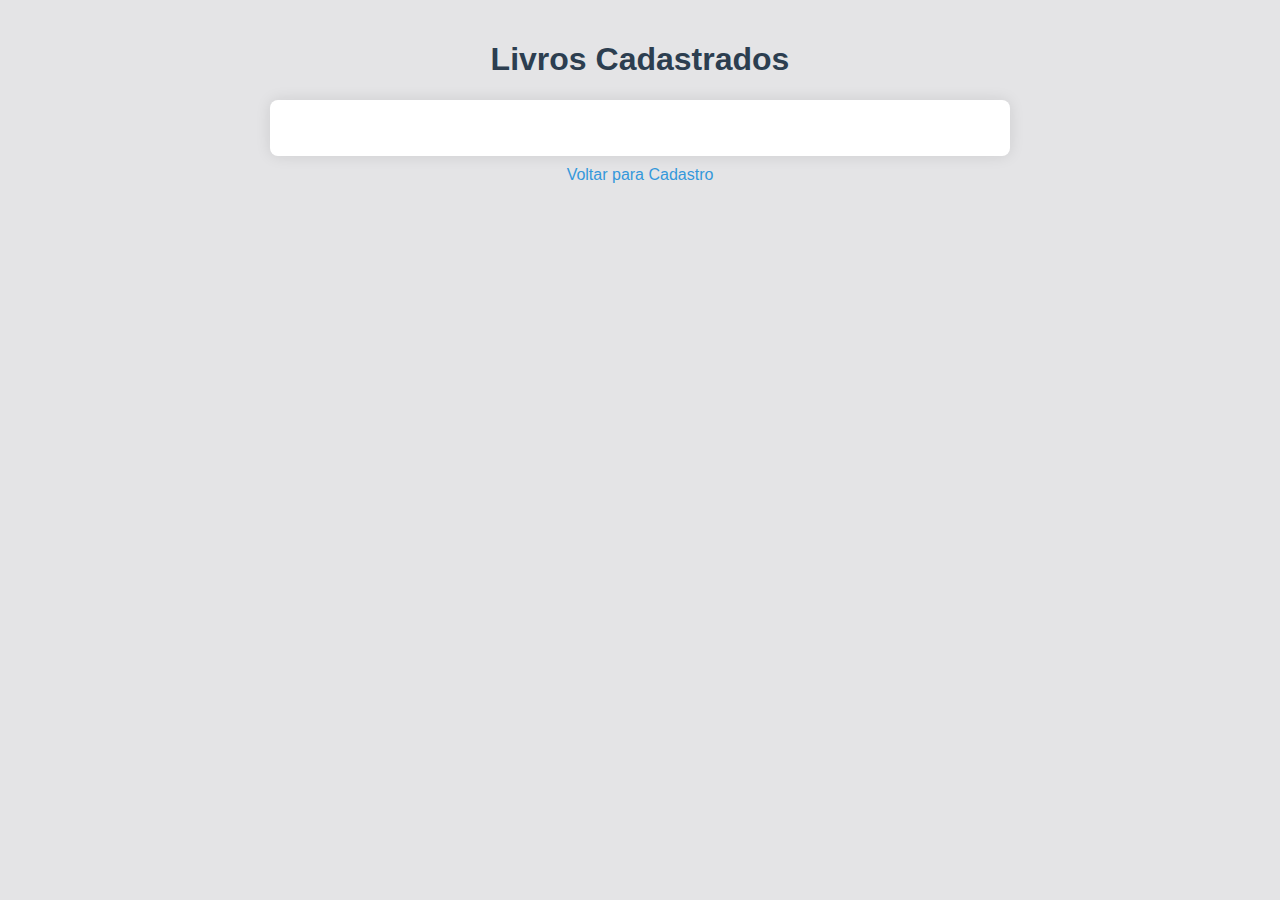
==== biblioteca.html @ ec4910d8 "update 1.0" ====
<!DOCTYPE html>
<html lang="pt-BR">
<head>
    <meta charset="UTF-8">
    <meta name="viewport" content="width=device-width, initial-scale=1.0">
    <link rel="stylesheet" href="styles.css">
    <title>Livros Cadastrados</title>
</head>
<body>
    <h1>Livros Cadastrados</h1>
    <div id="listaLivros">
        <ul id="livros"></ul>
    </div>
    <a href="index.html">Voltar para Cadastro</a>
    <script src="script.js"></script>
</body>
</html>
---- styles.css ----
body {
    font-family: Arial, sans-serif;
    background-color: #e4e4e6;
    margin: 0;
    padding: 20px;
    color: #333;
}

h1, h2 {
    color: #2c3e50;
    text-align: center;
}

.formulario-container, #listaLivros {
    background: white;
    padding: 20px;
    border-radius: 8px;
    box-shadow: 0 0 15px rgba(0, 0, 0, 0.1);
    margin: 0 auto;
    max-width: 600px;
}

form {
    display: flex;
    flex-direction: column;
    gap: 15px;
}

input, textarea {
    padding: 12px;
    border: 1px solid #ccc;
    border-radius: 4px;
    font-size: 1em;
    width: 100%;
    box-sizing: border-box;
    transition: border-color 0.3s;
}

input:focus, textarea:focus {
    border-color: #5cb85c;
    outline: none;
}

button {
    padding: 12px;
    background-color: #aeadec;
    color: white;
    border: none;
    border-radius: 4px;
    cursor: pointer;
    font-size: 1.1em;
}

button:hover {
    background-color: #8987d4;
}

a {
    display: block;
    text-align: center;
    margin-top: 10px;
    text-decoration: none;
    color: #3498db;
}

a:hover {
    text-decoration: underline;
}

#livros {
    list-style-type: none;
    padding: 0;
}

.livro-item {
    margin-bottom: 20px;
    padding: 15px;
    background: #f9f9f9;
    border: 1px solid #ddd;
    border-radius: 6px;
    display: flex;
    flex-direction: column;
    align-items: center;
    text-align: center;
}

.livro-item img {
    margin-bottom: 10px;
    border-radius: 4px;
}

.livro-item strong {
    font-size: 1.2em;
    color: #34495e;
}

.livro-item em {
    color: #7f8c8d;
}

.livro-item small {
    display: block;
    color: #95a5a6;
    margin-top: 10px;
    max-width: 500px;
    text-align: justify;
    line-height: 1.5;
    word-wrap: break-word;
}

button {
    margin-top: 15px;
    width: 100%;
    max-width: 200px;
}

#listaLivros {
    max-width: 700px;
    margin: 0 auto;
}
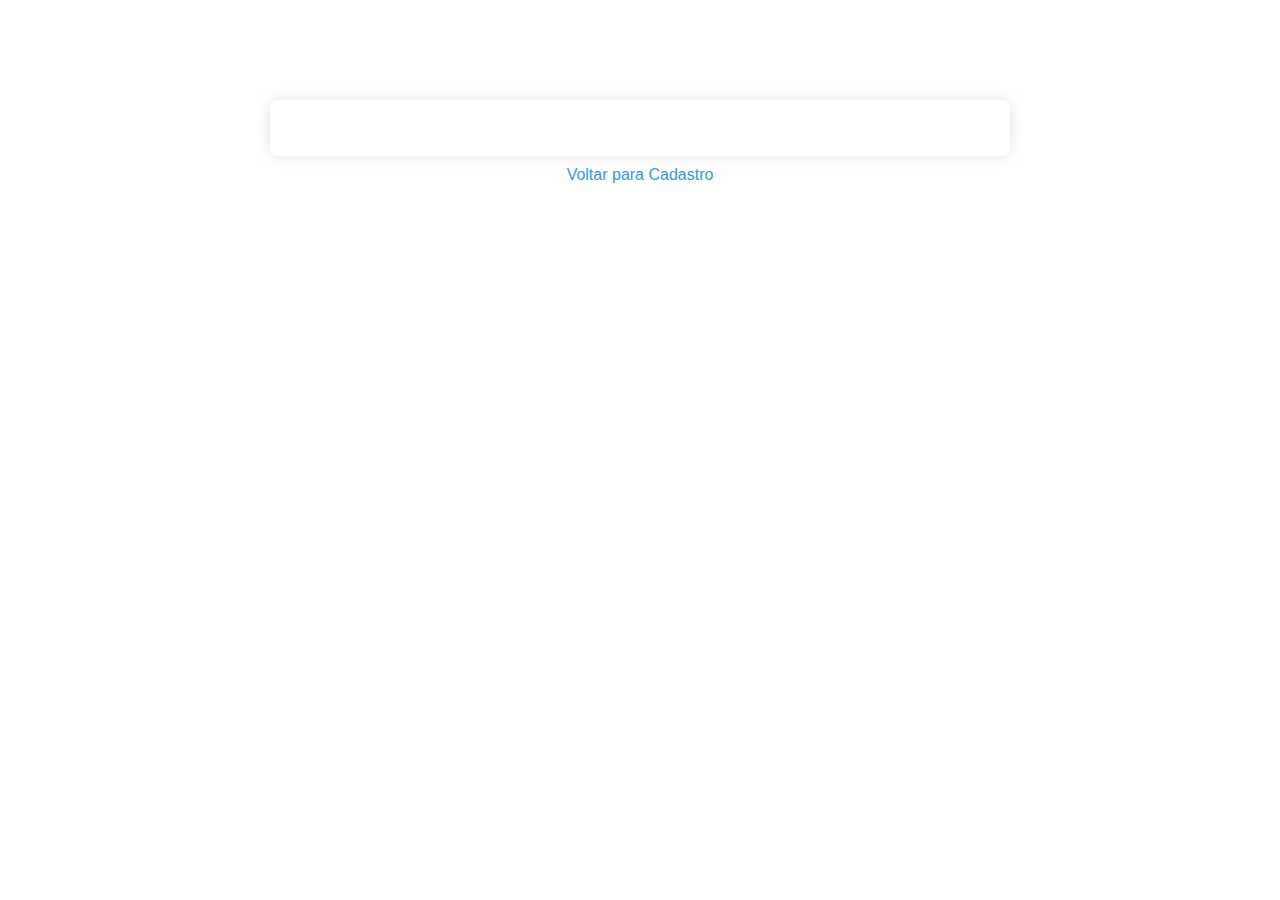
==== commit eee907a3: "updateifnal" ====
--- a/biblioteca.html
+++ b/biblioteca.html
@@ -1,17 +1,38 @@
-<!DOCTYPE html>
-<html lang="pt-BR">
-<head>
-    <meta charset="UTF-8">
-    <meta name="viewport" content="width=device-width, initial-scale=1.0">
-    <link rel="stylesheet" href="styles.css">
-    <title>Livros Cadastrados</title>
-</head>
-<body>
-    <h1>Livros Cadastrados</h1>
-    <div id="listaLivros">
-        <ul id="livros"></ul>
-    </div>
-    <a href="index.html">Voltar para Cadastro</a>
-    <script src="script.js"></script>
-</body>
-</html>
+<!DOCTYPE html>
+<html lang="pt-BR">
+<head>
+    <meta charset="UTF-8">
+    <meta name="viewport" content="width=device-width, initial-scale=1.0">
+    <link rel="stylesheet" href="styles.css">
+    <title>Livros Cadastrados</title>
+    <link rel="shortcut icon" href="favicon.ico" type="image/x-icon">
+</head>
+<body>
+    <h1 style="color: white;">Livros Cadastrados</h1>
+    <div id="listaLivros">
+        <ul id="livros"></ul>
+    </div>
+    <div id="modalEditar" class="modal">
+        <div class="modal-content">
+            <span class="close" id="fecharModal">&times;</span>
+            <h2>Editar Livro</h2>
+            <form id="formEditarLivro">
+                <input type="text" id="editTitulo" placeholder="Título">
+                <input type="text" id="editAutor" placeholder="Autor">
+                <input type="text" id="editGenero" placeholder="Gênero">
+                <input type="text" id="editAno" placeholder="Ano de Publicação">
+                <input type="text" id="editCodigoLivro" placeholder="Código do Livro">
+                <input type="url" id="editUrlCapa" placeholder="URL da Capa">
+                <input type="text" id="editEditora" placeholder="Editora">
+                <input type="text" id="editIdioma" placeholder="Idioma">
+                <input type="number" id="editPaginas" placeholder="Número de Páginas">
+                <textarea id="editDescricao" placeholder="Descrição"></textarea>
+                <button type="button" id="salvarEdicao">Salvar Alterações</button>
+            </form>
+        </div>
+    </div>
+    
+    <a href="index.html">Voltar para Cadastro</a>
+    <script src="script.js"></script>
+</body>
+</html>
--- a/styles.css
+++ b/styles.css
@@ -1,120 +1,211 @@
-body {
-    font-family: Arial, sans-serif;
-    background-color: #e4e4e6;
-    margin: 0;
-    padding: 20px;
-    color: #333;
-}
-
-h1, h2 {
-    color: #2c3e50;
-    text-align: center;
-}
-
-.formulario-container, #listaLivros {
-    background: white;
-    padding: 20px;
-    border-radius: 8px;
-    box-shadow: 0 0 15px rgba(0, 0, 0, 0.1);
-    margin: 0 auto;
-    max-width: 600px;
-}
-
-form {
-    display: flex;
-    flex-direction: column;
-    gap: 15px;
-}
-
-input, textarea {
-    padding: 12px;
-    border: 1px solid #ccc;
-    border-radius: 4px;
-    font-size: 1em;
-    width: 100%;
-    box-sizing: border-box;
-    transition: border-color 0.3s;
-}
-
-input:focus, textarea:focus {
-    border-color: #5cb85c;
-    outline: none;
-}
-
-button {
-    padding: 12px;
-    background-color: #aeadec;
-    color: white;
-    border: none;
-    border-radius: 4px;
-    cursor: pointer;
-    font-size: 1.1em;
-}
-
-button:hover {
-    background-color: #8987d4;
-}
-
-a {
-    display: block;
-    text-align: center;
-    margin-top: 10px;
-    text-decoration: none;
-    color: #3498db;
-}
-
-a:hover {
-    text-decoration: underline;
-}
-
-#livros {
-    list-style-type: none;
-    padding: 0;
-}
-
-.livro-item {
-    margin-bottom: 20px;
-    padding: 15px;
-    background: #f9f9f9;
-    border: 1px solid #ddd;
-    border-radius: 6px;
-    display: flex;
-    flex-direction: column;
-    align-items: center;
-    text-align: center;
-}
-
-.livro-item img {
-    margin-bottom: 10px;
-    border-radius: 4px;
-}
-
-.livro-item strong {
-    font-size: 1.2em;
-    color: #34495e;
-}
-
-.livro-item em {
-    color: #7f8c8d;
-}
-
-.livro-item small {
-    display: block;
-    color: #95a5a6;
-    margin-top: 10px;
-    max-width: 500px;
-    text-align: justify;
-    line-height: 1.5;
-    word-wrap: break-word;
-}
-
-button {
-    margin-top: 15px;
-    width: 100%;
-    max-width: 200px;
-}
-
-#listaLivros {
-    max-width: 700px;
-    margin: 0 auto;
-}
+body {
+    font-family: Arial, sans-serif;
+    background-image: url('background.png');
+    background-size: cover; /* Faz a imagem cobrir todo o fundo */
+    background-position: center; /* Centraliza a imagem */
+    background-attachment: fixed; /* Faz a imagem ficar fixa no fundo ao rolar a página */
+    margin: 0;
+    padding: 20px;
+    color: #333;
+}
+
+body::before {
+    content: "";
+    position: absolute;
+    top: 0;
+    left: 0;
+    width: 100%;
+    height: 100%;
+    background-color: rgba(255, 255, 255, 0.0); /* Ajuste a cor e a opacidade (0.7 = 70%) */
+    z-index: -1; /* Mantém a camada atrás de todo o conteúdo */
+}
+
+h1, h2 {
+    color: #2c3e50;
+    text-align: center;
+}
+
+.formulario-container, #listaLivros {
+    
+    background: white;
+    padding: 20px;
+    border-radius: 8px;
+    box-shadow: 0 0 15px rgba(0, 0, 0, 0.1);
+    margin: 0 auto;
+    max-width: 600px;
+}
+
+form {
+    display: flex;
+    flex-direction: column;
+    gap: 15px;
+}
+
+input, textarea {
+    padding: 12px;
+    border: 1px solid #ccc;
+    border-radius: 4px;
+    font-size: 1em;
+    width: 100%;
+    box-sizing: border-box;
+    transition: border-color 0.3s;
+}
+
+input:focus, textarea:focus {
+    border-color: #5cb85c;
+    outline: none;
+}
+
+button {
+    padding: 12px;
+    background-color: #aeadec;
+    color: white;
+    border: none;
+    border-radius: 4px;
+    cursor: pointer;
+    font-size: 1.1em;
+}
+
+button:hover {
+    background-color: #8987d4;
+}
+
+a {
+    display: block;
+    text-align: center;
+    margin-top: 10px;
+    text-decoration: none;
+    color: #3498db;
+}
+
+a:hover {
+    text-decoration: underline;
+}
+
+#livros {
+    list-style-type: none;
+    padding: 0;
+}
+
+.livro-item {
+    margin-bottom: 20px;
+    padding: 15px;
+    background: #f9f9f9;
+    border: 1px solid #ddd;
+    border-radius: 6px;
+    display: flex;
+    flex-direction: column;
+    align-items: center;
+    text-align: center;
+}
+
+.livro-item img {
+    margin-bottom: 10px;
+    border-radius: 4px;
+}
+
+.livro-item strong {
+    font-size: 1.2em;
+    color: #34495e;
+}
+
+.livro-item em {
+    color: #7f8c8d;
+}
+
+.livro-item small {
+    display: block;
+    color: #95a5a6;
+    margin-top: 10px;
+    max-width: 500px;
+    text-align: justify;
+    line-height: 1.5;
+    word-wrap: break-word;
+}
+
+button {
+    margin-top: 15px;
+    width: 100%;
+    max-width: 200px;
+}
+
+#listaLivros {
+    max-width: 700px;
+    margin: 0 auto;
+}
+
+.botoes-container {
+    display: flex;
+    justify-content: space-between;
+    gap: 10px;
+}
+
+button {
+    padding: 12px;
+    background-color: #aeadec;
+    color: white;
+    border: none;
+    border-radius: 4px;
+    cursor: pointer;
+    font-size: 1.1em;
+    flex-grow: 1;
+}
+
+button:hover {
+    background-color: #8987d4;
+}
+
+/* Estilo do modal */
+.modal {
+    display: none;
+    position: fixed;
+    z-index: 1;
+    left: 0;
+    top: 0;
+    width: 100%;
+    height: 100%;
+    overflow: auto;
+    background-color: rgba(0, 0, 0, 0.5);
+    justify-content: center;
+    align-items: center;
+}
+
+.modal-content {
+    background-color: white;
+    padding: 20px;
+    border-radius: 10px;
+    width: 80%;
+    max-width: 600px;
+    margin: auto;
+}
+
+.close {
+    color: red;
+    float: right;
+    font-size: 28px;
+    cursor: pointer;
+}
+
+.close:hover {
+    color: darkred;
+}
+
+form {
+    display: flex;
+    flex-direction: column;
+    gap: 15px;
+}
+
+button {
+    padding: 12px;
+    background-color: #aeadec;
+    color: white;
+    border: none;
+    border-radius: 4px;
+    cursor: pointer;
+}
+
+button:hover {
+    background-color: #8987d4;
+}
+
